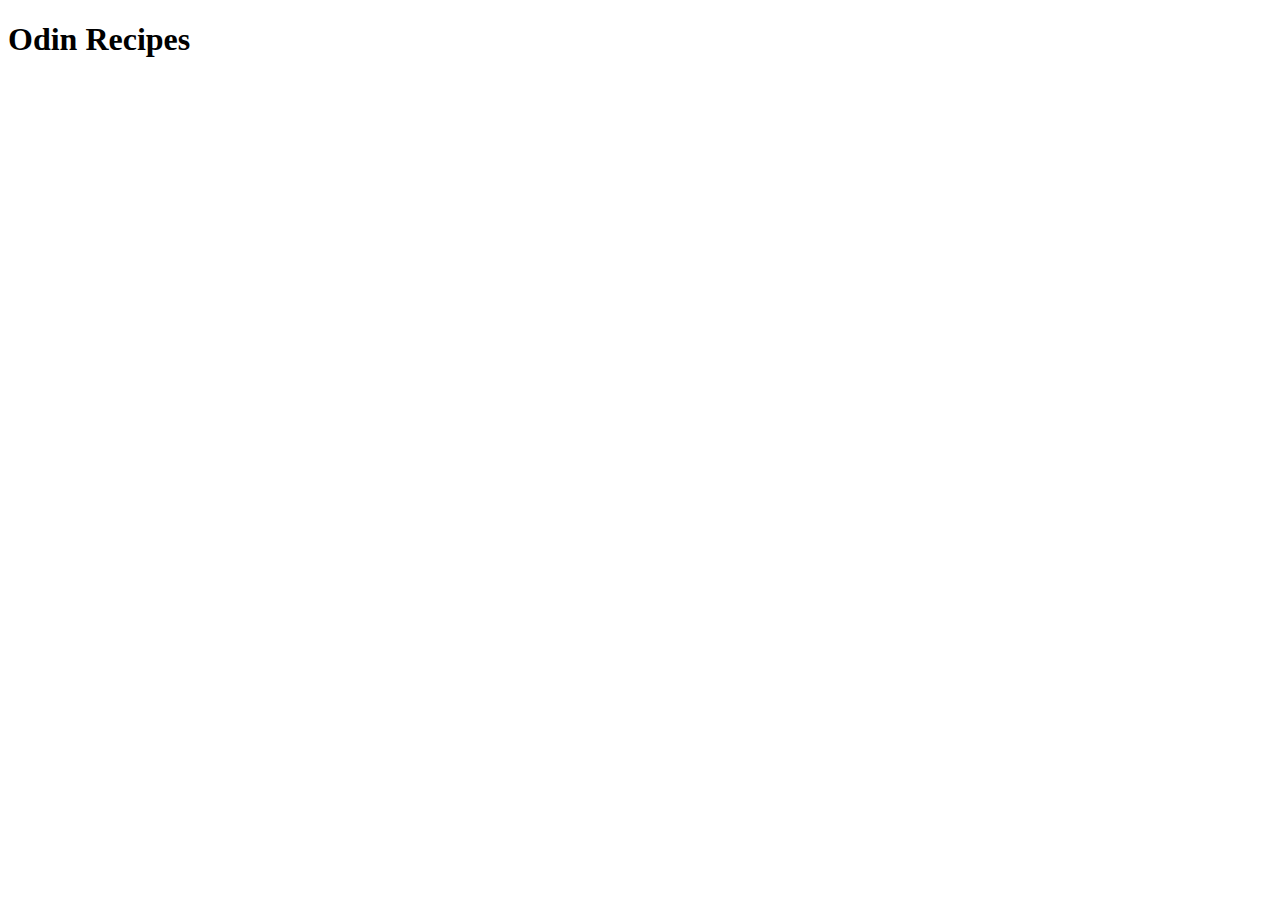
==== index.html @ 472b747d "Create index.html" ====
<!DOCTYPE html>
<html lang="en">
<head>
    <meta charset="UTF-8">
    <meta http-equiv="X-UA-Compatible" content="IE=edge">
    <meta name="viewport" content="width=device-width, initial-scale=1.0">
    <title>Document</title>
</head>
<body>
    <h1>Odin Recipes</h1>
    
</body>
</html>
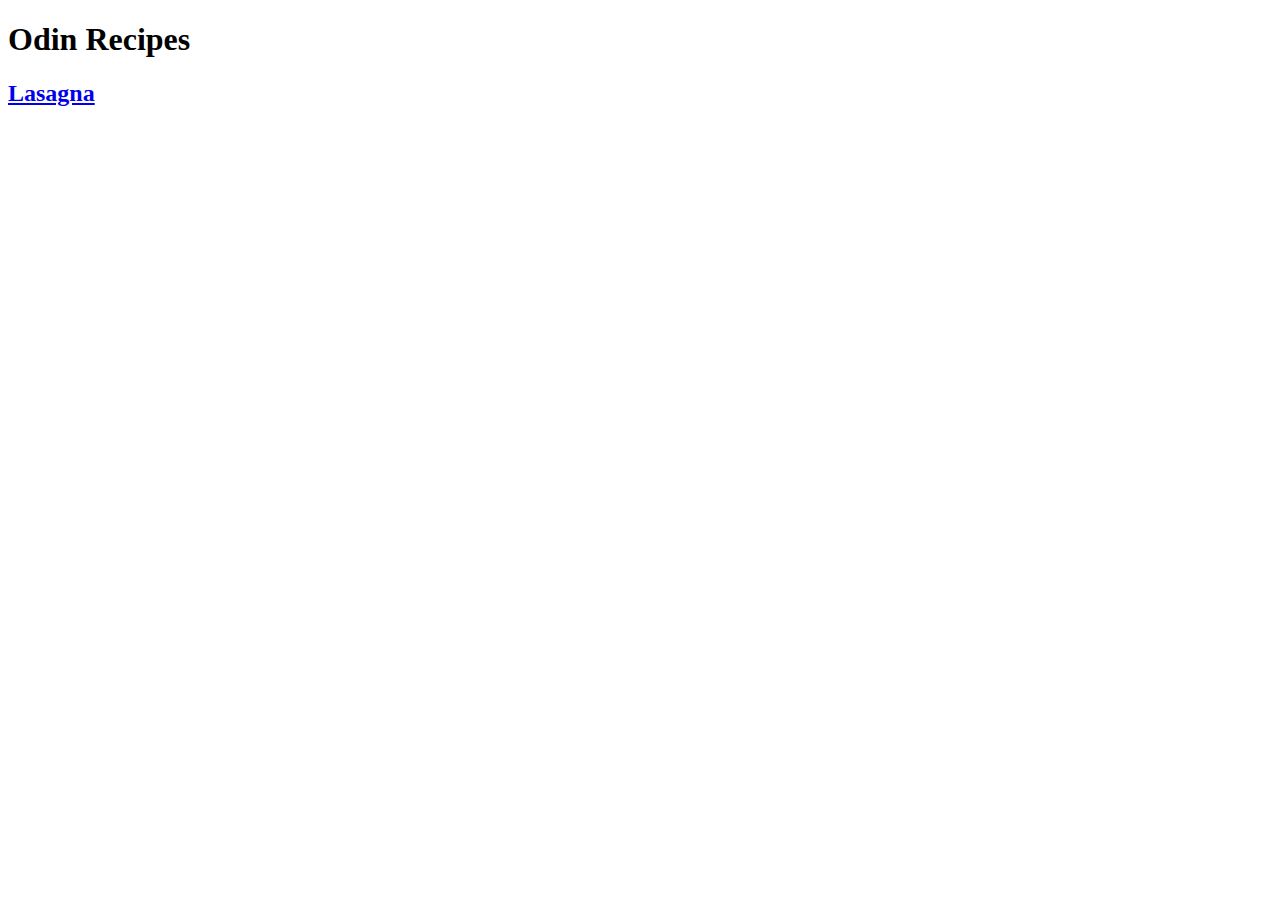
==== commit 90bdfc11: "recipe page fixed" ====
--- a/index.html
+++ b/index.html
@@ -4,10 +4,10 @@
     <meta charset="UTF-8">
     <meta http-equiv="X-UA-Compatible" content="IE=edge">
     <meta name="viewport" content="width=device-width, initial-scale=1.0">
-    <title>Document</title>
+    <title>Odin Recipes</title>
 </head>
 <body>
     <h1>Odin Recipes</h1>
-    
+    <h2><a href="./recipes/lasagna.html">Lasagna</a></h2>
 </body>
 </html>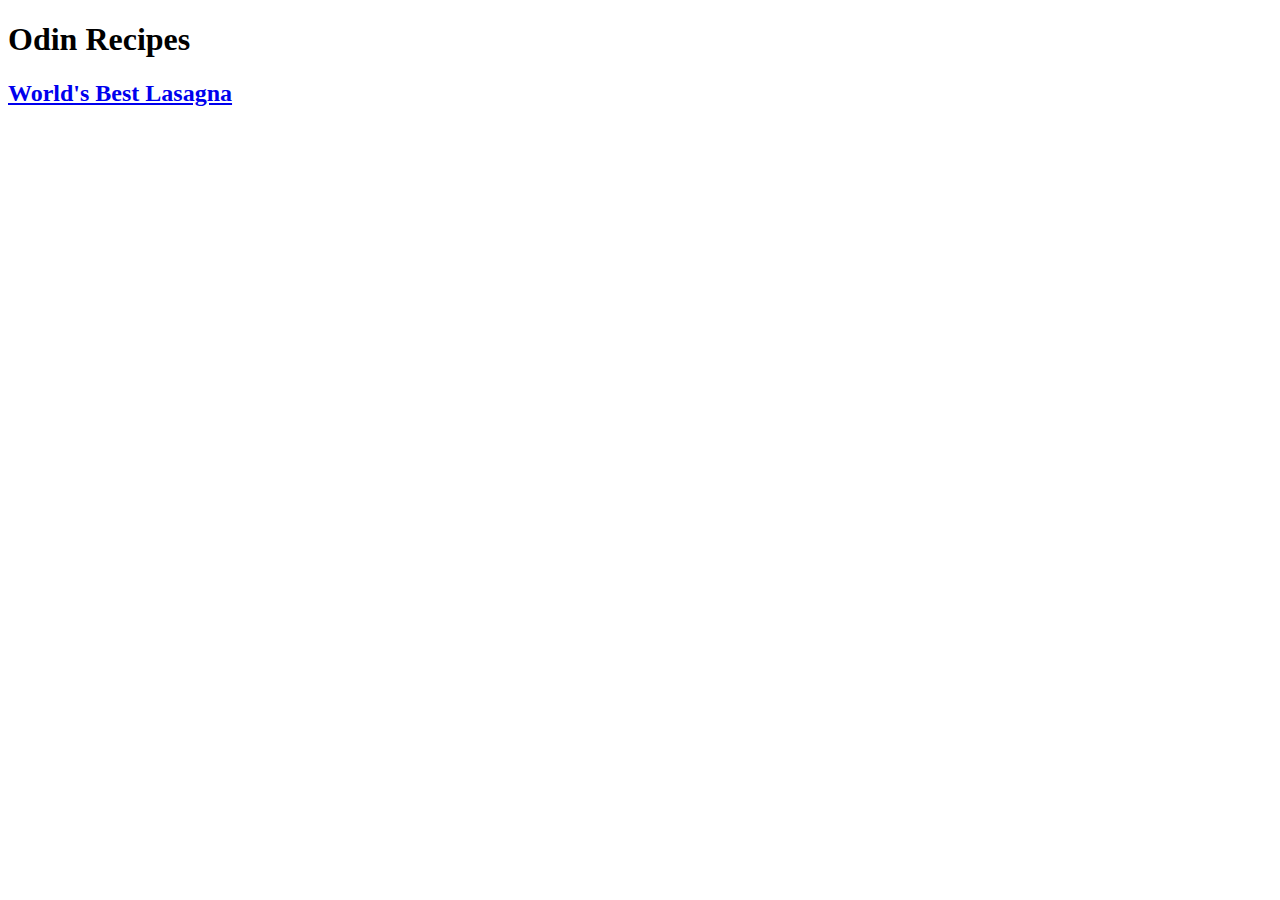
==== commit b8336827: "added information to 1st recipe" ====
--- a/index.html
+++ b/index.html
@@ -8,6 +8,6 @@
 </head>
 <body>
     <h1>Odin Recipes</h1>
-    <h2><a href="./recipes/lasagna.html">Lasagna</a></h2>
+    <h2><a href="./recipes/lasagna.html">World's Best Lasagna</a></h2>
 </body>
 </html>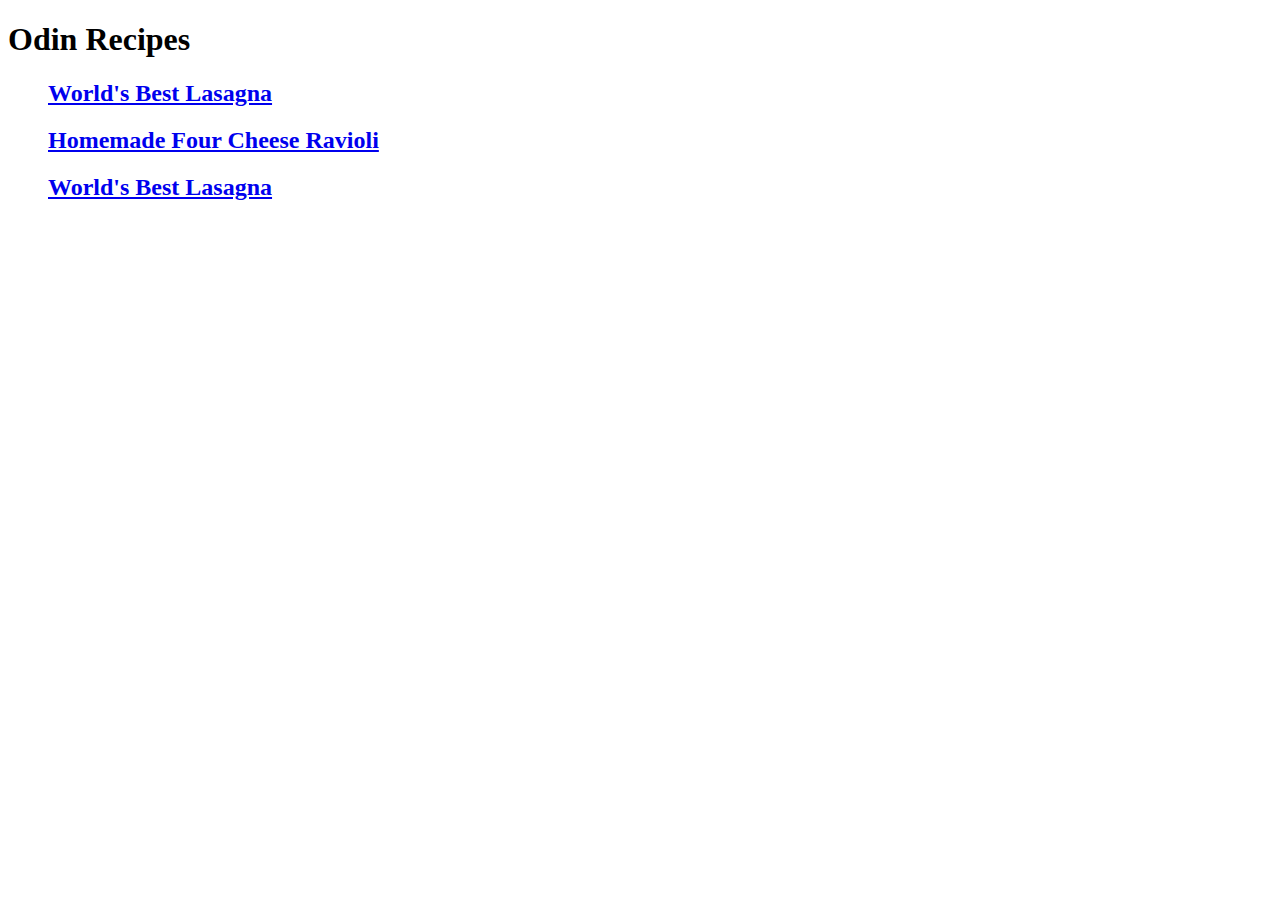
==== commit 825b0ee8: "added a 2nd recipe" ====
--- a/index.html
+++ b/index.html
@@ -8,6 +8,11 @@
 </head>
 <body>
     <h1>Odin Recipes</h1>
-    <h2><a href="./recipes/lasagna.html">World's Best Lasagna</a></h2>
+    <ul>
+        <h2><a href="./recipes/lasagna.html">World's Best Lasagna</a></h2>
+        <h2><a href="./recipes/lasagna.html">Homemade Four Cheese Ravioli</a></h2>
+        <h2><a href="./recipes/lasagna.html">World's Best Lasagna</a></h2>
+    </ul>
+    
 </body>
 </html>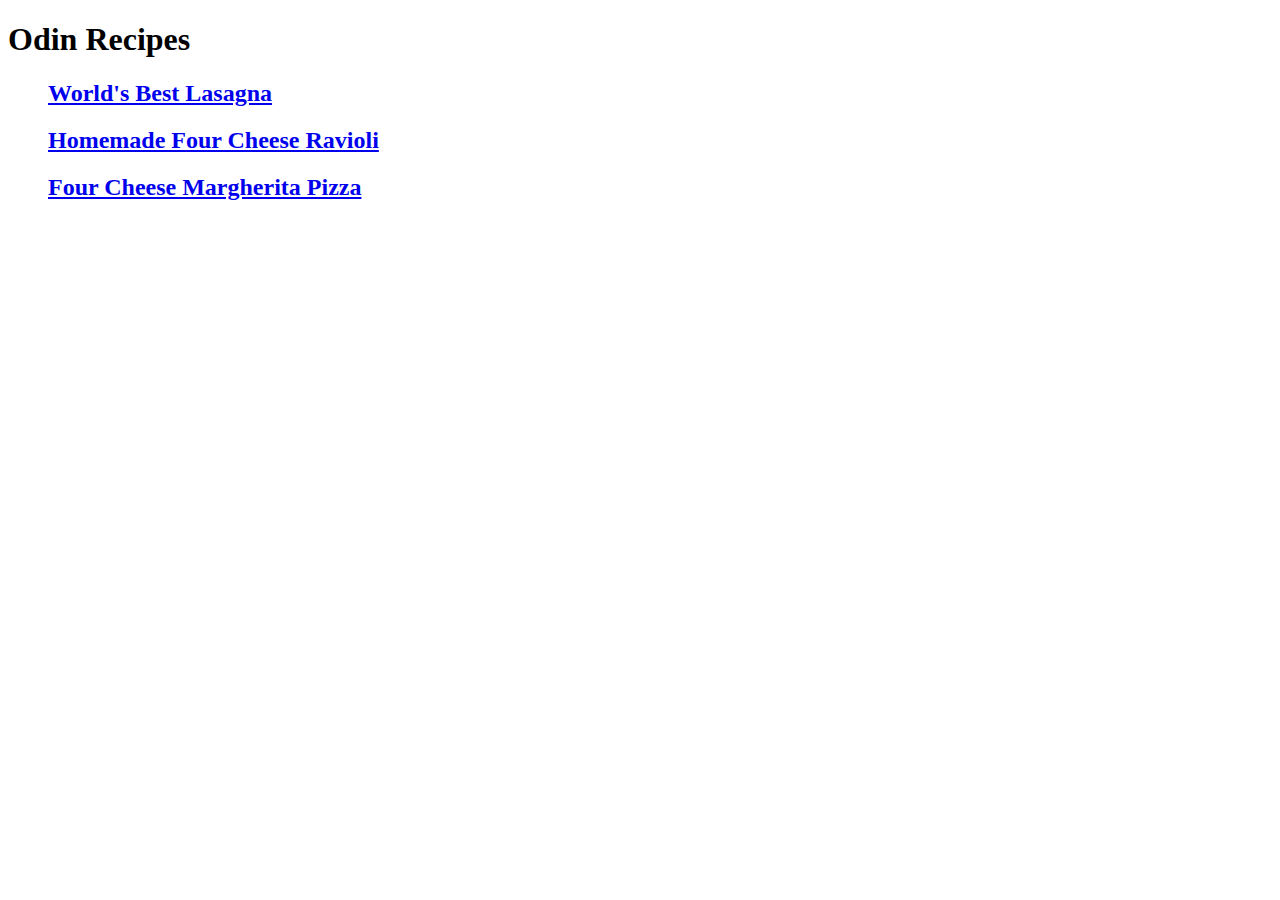
==== commit 50fd58b2: "added a 3rd recipe" ====
--- a/index.html
+++ b/index.html
@@ -10,8 +10,8 @@
     <h1>Odin Recipes</h1>
     <ul>
         <h2><a href="./recipes/lasagna.html">World's Best Lasagna</a></h2>
-        <h2><a href="./recipes/lasagna.html">Homemade Four Cheese Ravioli</a></h2>
-        <h2><a href="./recipes/lasagna.html">World's Best Lasagna</a></h2>
+        <h2><a href="./recipes/ravioli.html">Homemade Four Cheese Ravioli</a></h2>
+        <h2><a href="./recipes/mpizza.html">Four Cheese Margherita Pizza</a></h2>
     </ul>
     
 </body>
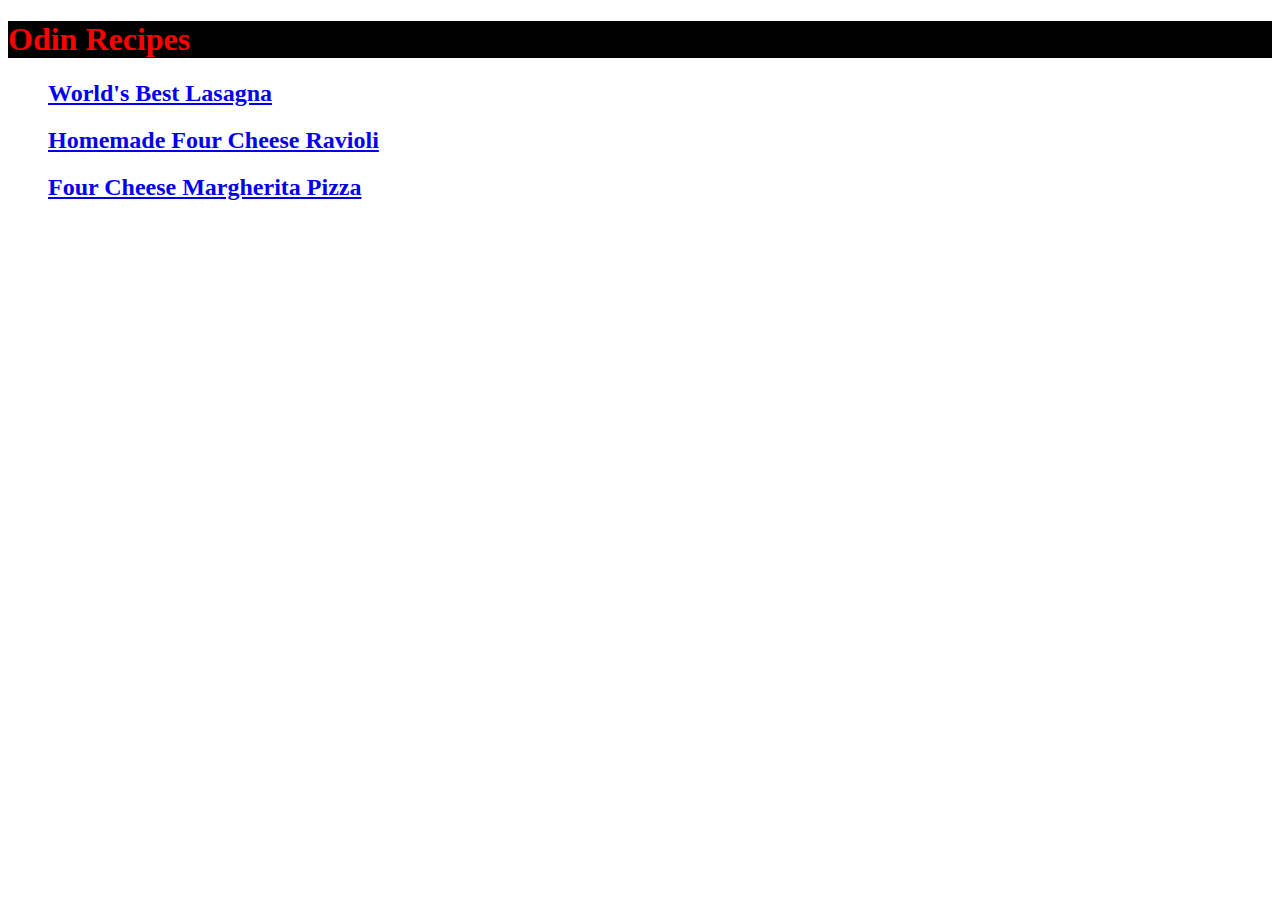
==== commit d1613e3f: "add style.css" ====
--- a/index.html
+++ b/index.html
@@ -5,9 +5,10 @@
     <meta http-equiv="X-UA-Compatible" content="IE=edge">
     <meta name="viewport" content="width=device-width, initial-scale=1.0">
     <title>Odin Recipes</title>
+    <link rel="stylesheet" href="style.css">
 </head>
 <body>
-    <h1>Odin Recipes</h1>
+    <h1 class="header">Odin Recipes</h1>
     <ul>
         <h2><a href="./recipes/lasagna.html">World's Best Lasagna</a></h2>
         <h2><a href="./recipes/ravioli.html">Homemade Four Cheese Ravioli</a></h2>
--- a/style.css
+++ b/style.css
@@ -0,0 +1,4 @@
+.header{
+    color:red;
+    background-color: black;
+}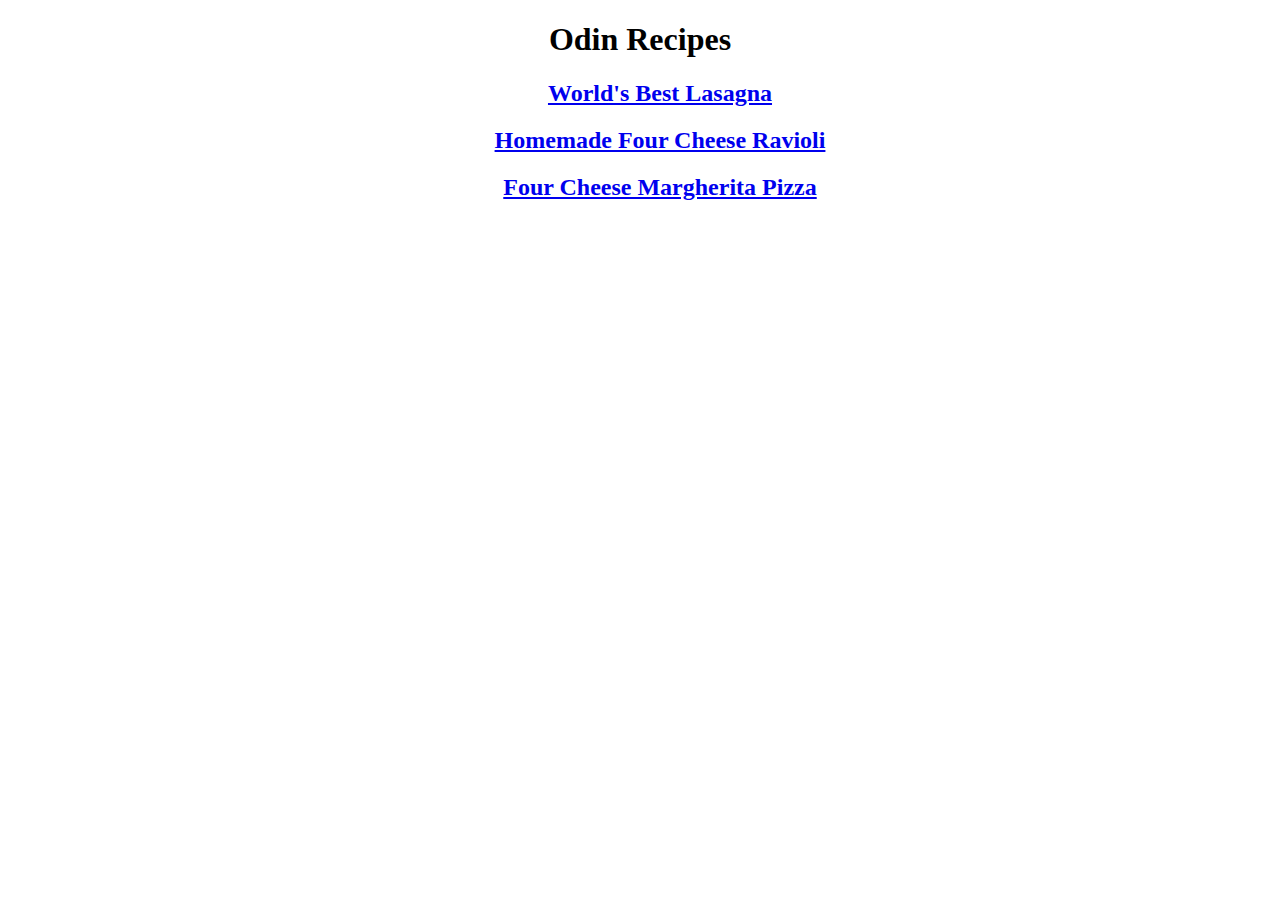
==== commit 98eb0df6: "Added Basic CSS Style" ====
--- a/index.html
+++ b/index.html
@@ -10,9 +10,9 @@
 <body>
     <h1 class="header">Odin Recipes</h1>
     <ul>
-        <h2><a href="./recipes/lasagna.html">World's Best Lasagna</a></h2>
-        <h2><a href="./recipes/ravioli.html">Homemade Four Cheese Ravioli</a></h2>
-        <h2><a href="./recipes/mpizza.html">Four Cheese Margherita Pizza</a></h2>
+        <h2 class = "recepe-links"><a href="./recipes/lasagna.html">World's Best Lasagna</a></h2>
+        <h2 class = "recepe-links"><a href="./recipes/ravioli.html">Homemade Four Cheese Ravioli</a></h2>
+        <h2 class = "recepe-links"><a href="./recipes/mpizza.html">Four Cheese Margherita Pizza</a></h2>
     </ul>
     
 </body>
--- a/style.css
+++ b/style.css
@@ -1,4 +1,23 @@
 .header{
-    color:red;
-    background-color: black;
-}+    color: black;
+    background-color: white;
+    text-align: center;
+    font-family: "Times New Roman", Times, serif;
+}
+
+.recepe-links{
+    text-align: center;
+    font-family: "Times New Roman", Times, serif;
+}
+
+img {
+    width: 100%;
+    height: auto;
+  }
+
+  h1{
+    color: black;
+    background-color: white;
+    text-align: center;
+    font-family: "Times New Roman", Times, serif;
+  }
